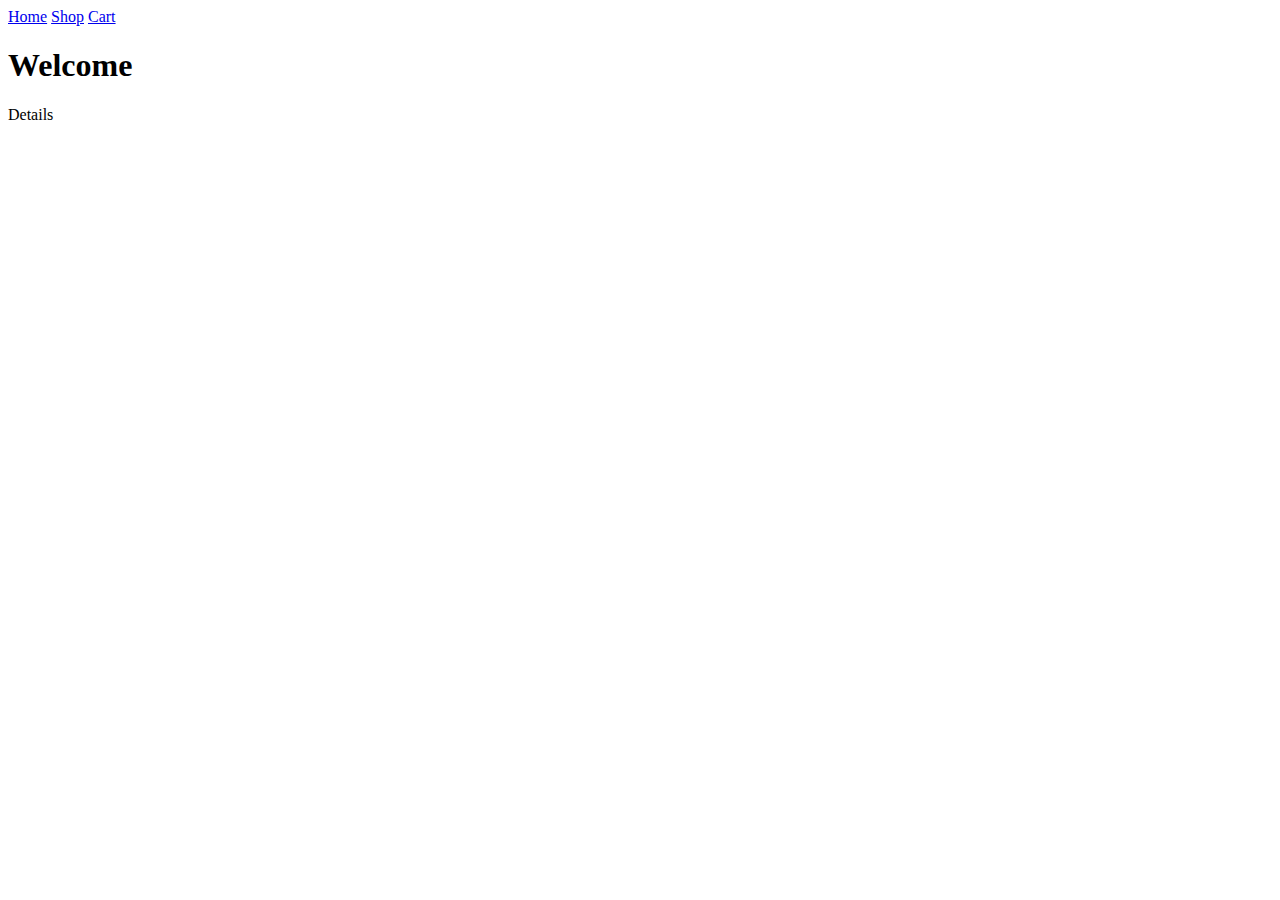
==== index.html @ c7c17138 "basic html" ====
<!doctype html>
<head>
    <title>Goes in tab</title>
</head>
<body>
    <nav>
        <a href="#">Home</a>
        <a href="#">Shop</a>
        <a href="#">Cart</a>
    </nav>
    <section>
        <h1>Welcome</h1>
        <p>Details</p>
    </section>
</body>
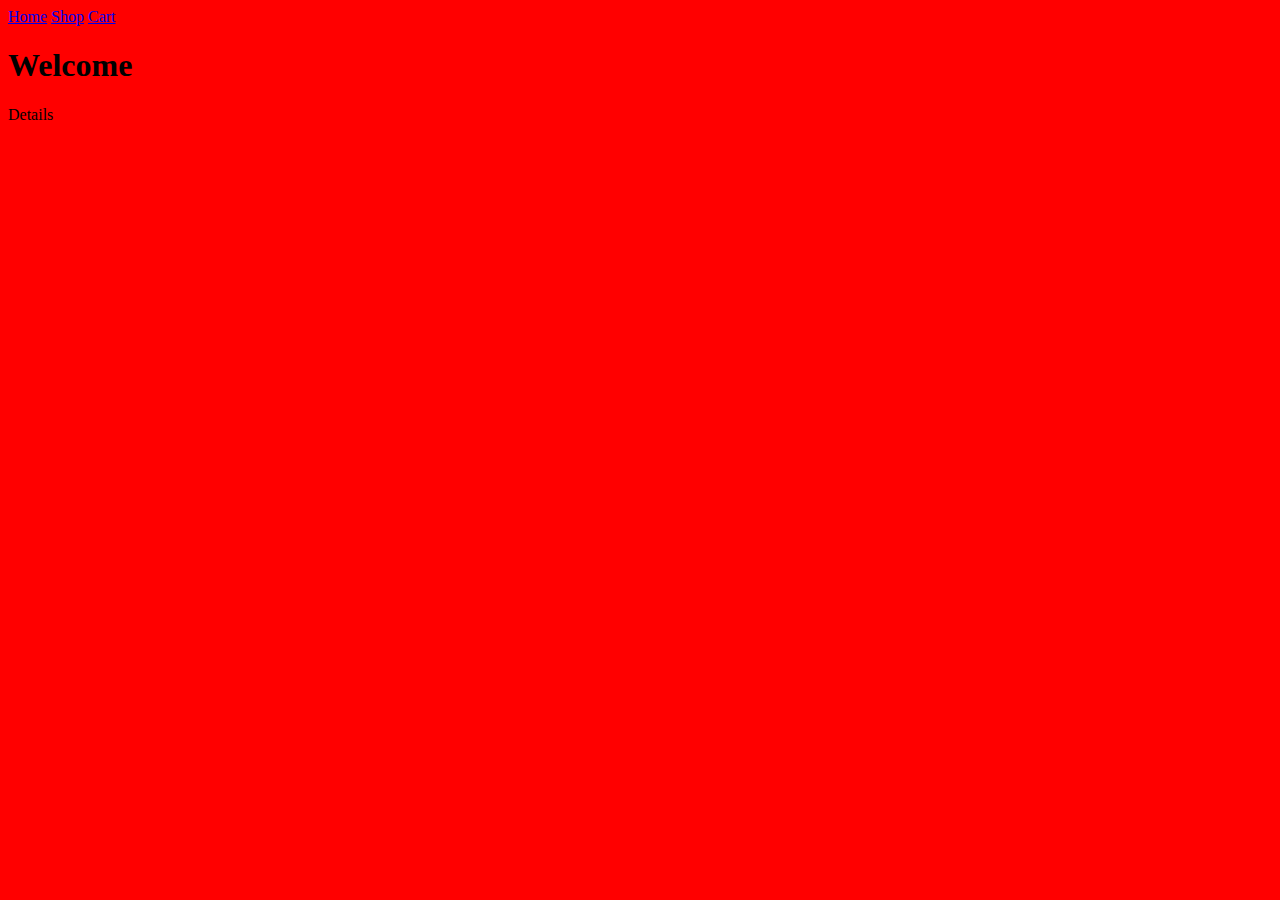
==== commit 872f36c8: "connect stylesheet" ====
--- a/index.html
+++ b/index.html
@@ -1,6 +1,7 @@
 <!doctype html>
 <head>
     <title>Goes in tab</title>
+    <link rel="stylesheet" href="styles.css">
 </head>
 <body>
     <nav>
--- a/styles.css
+++ b/styles.css
@@ -0,0 +1,3 @@
+html {
+    background-color: red;
+}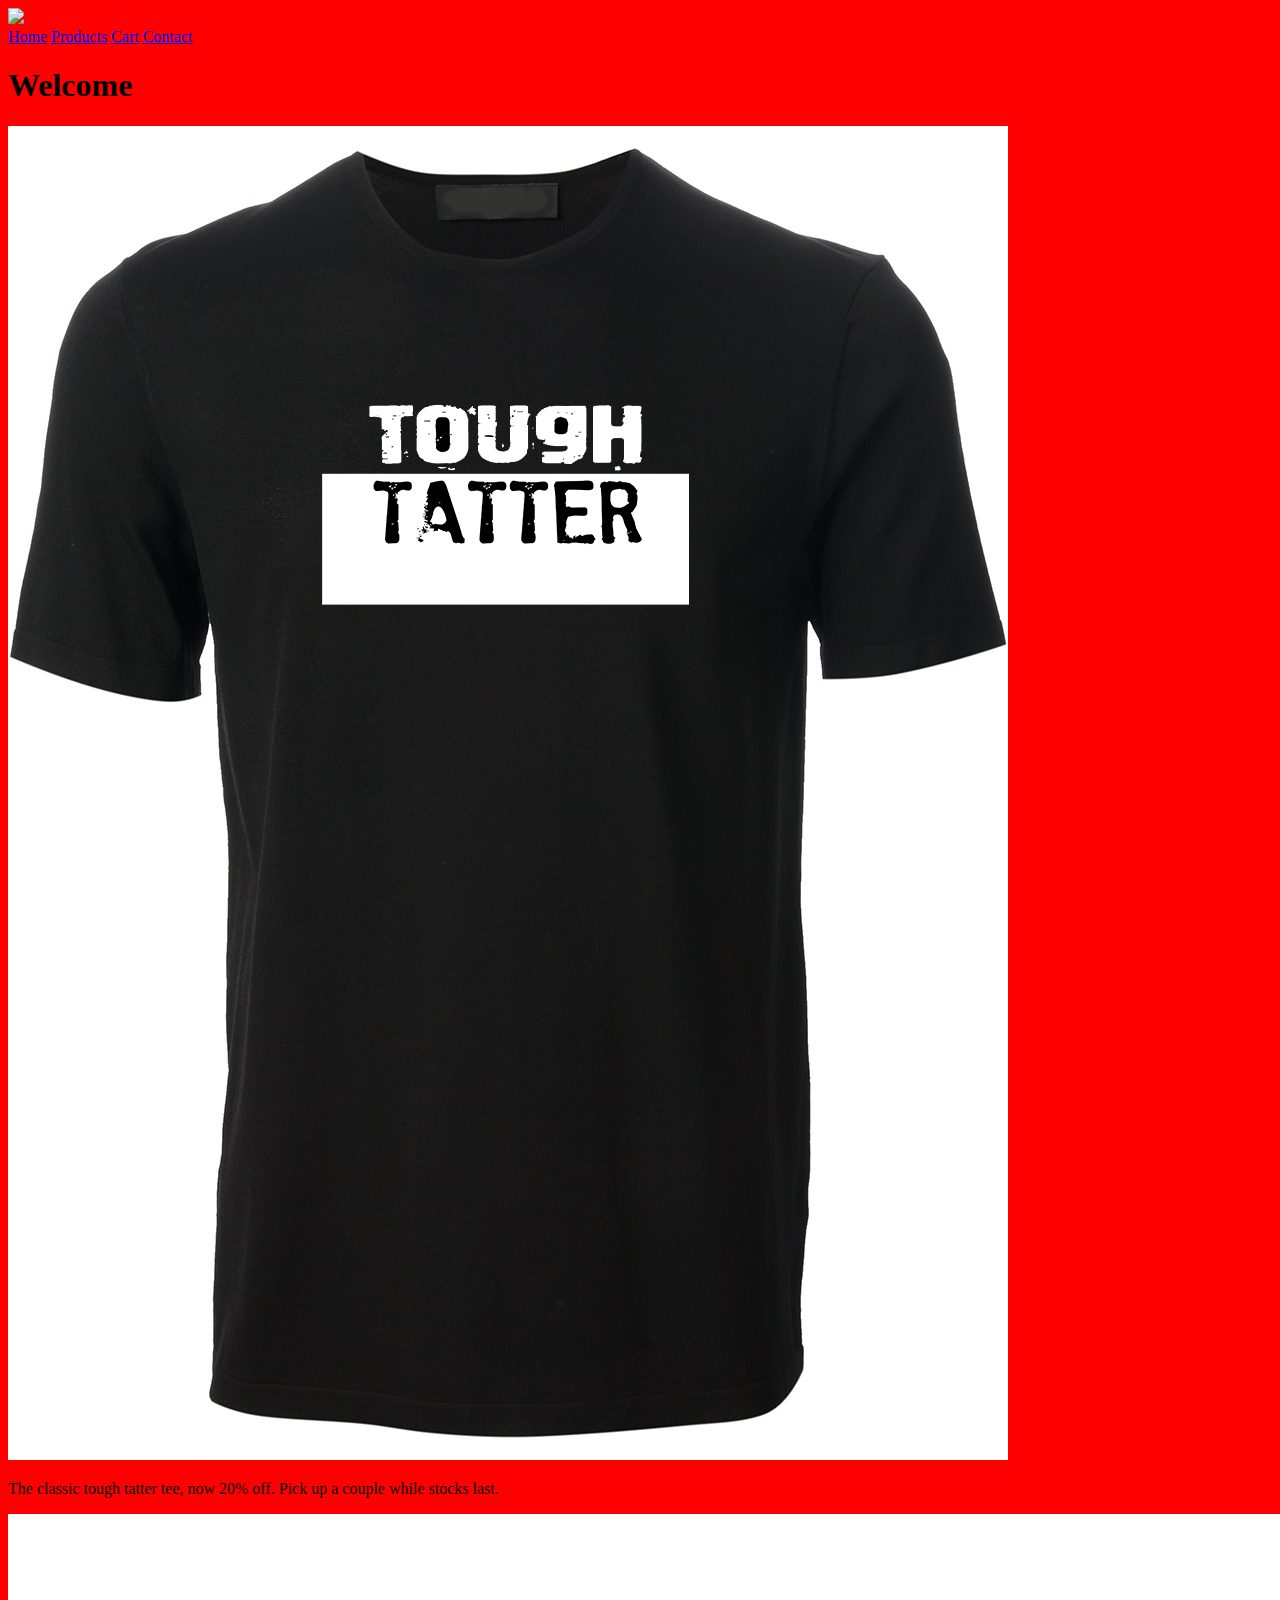
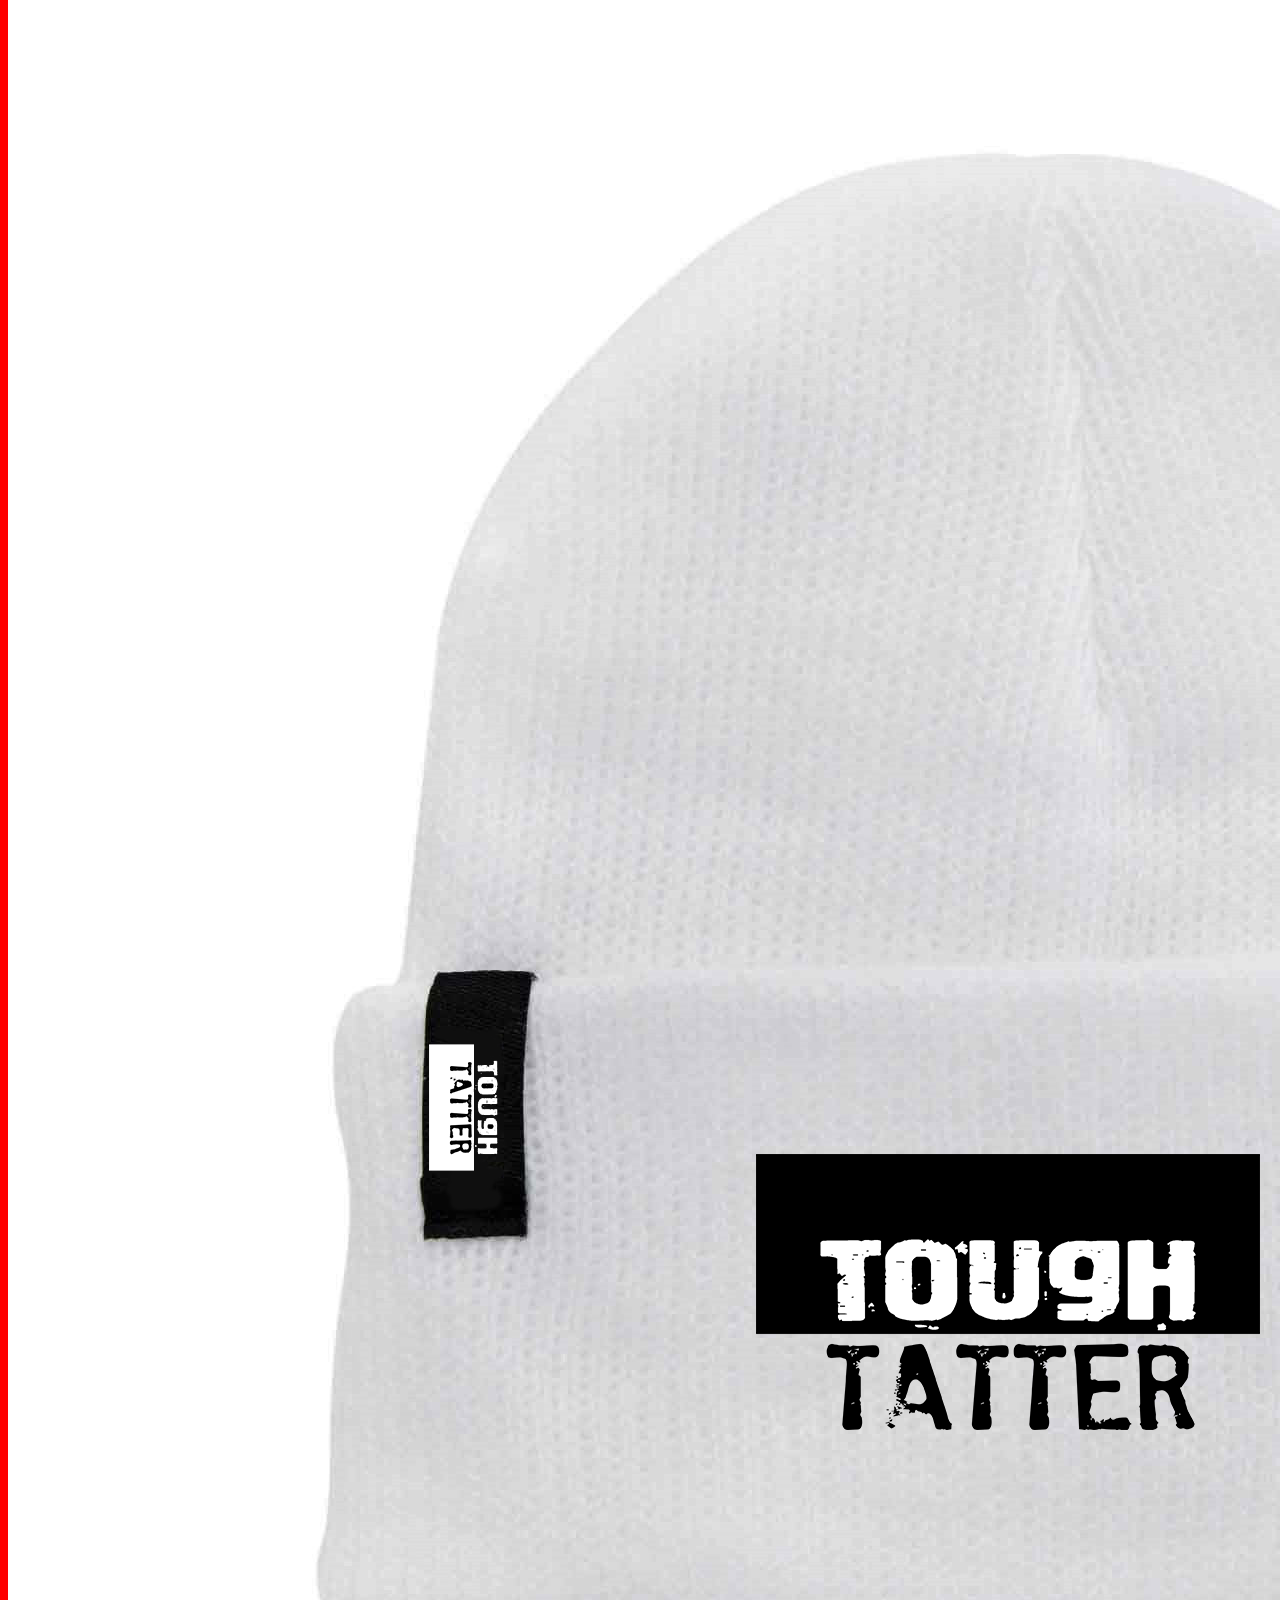
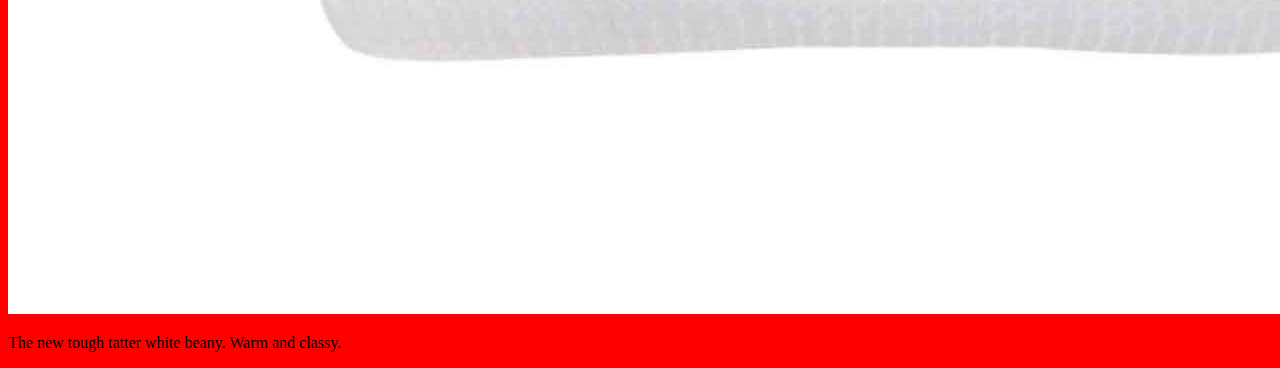
==== commit 417e5555: "homepage layout complete" ====
--- a/index.html
+++ b/index.html
@@ -1,16 +1,26 @@
-<!doctype html>
+<!DOCTYPE html>
 <head>
-    <title>Goes in tab</title>
     <link rel="stylesheet" href="styles.css">
+    <title>Tough Tatter</title>
 </head>
 <body>
     <nav>
-        <a href="#">Home</a>
-        <a href="#">Shop</a>
-        <a href="#">Cart</a>
+        <img class="logo" src='images/logo.png'>
+        <div class="navgrid">
+            <a class="home" href="index.html">Home</a>
+            <a class="products" href="products.html">Products</a>
+            <a class="cart" href="cart.html">Cart</a>
+            <a class="contact" href="contact.html">Contact</a>
+        </div>
     </nav>
-    <section>
+    <section class="se1">
         <h1>Welcome</h1>
-        <p>Details</p>
+        <img class="promo" src="images/teeBlack.png">
+        <div class="line"></div>
+        <p class="p1">The classic tough tatter tee, now 20% off. Pick up a couple while stocks last.</p>
+        <img class="promo2" src="images/beanyWhite.png">
+        <p class="p2">The new tough tatter white beany. Warm and classy.</p>
+        
     </section>
+    
 </body>